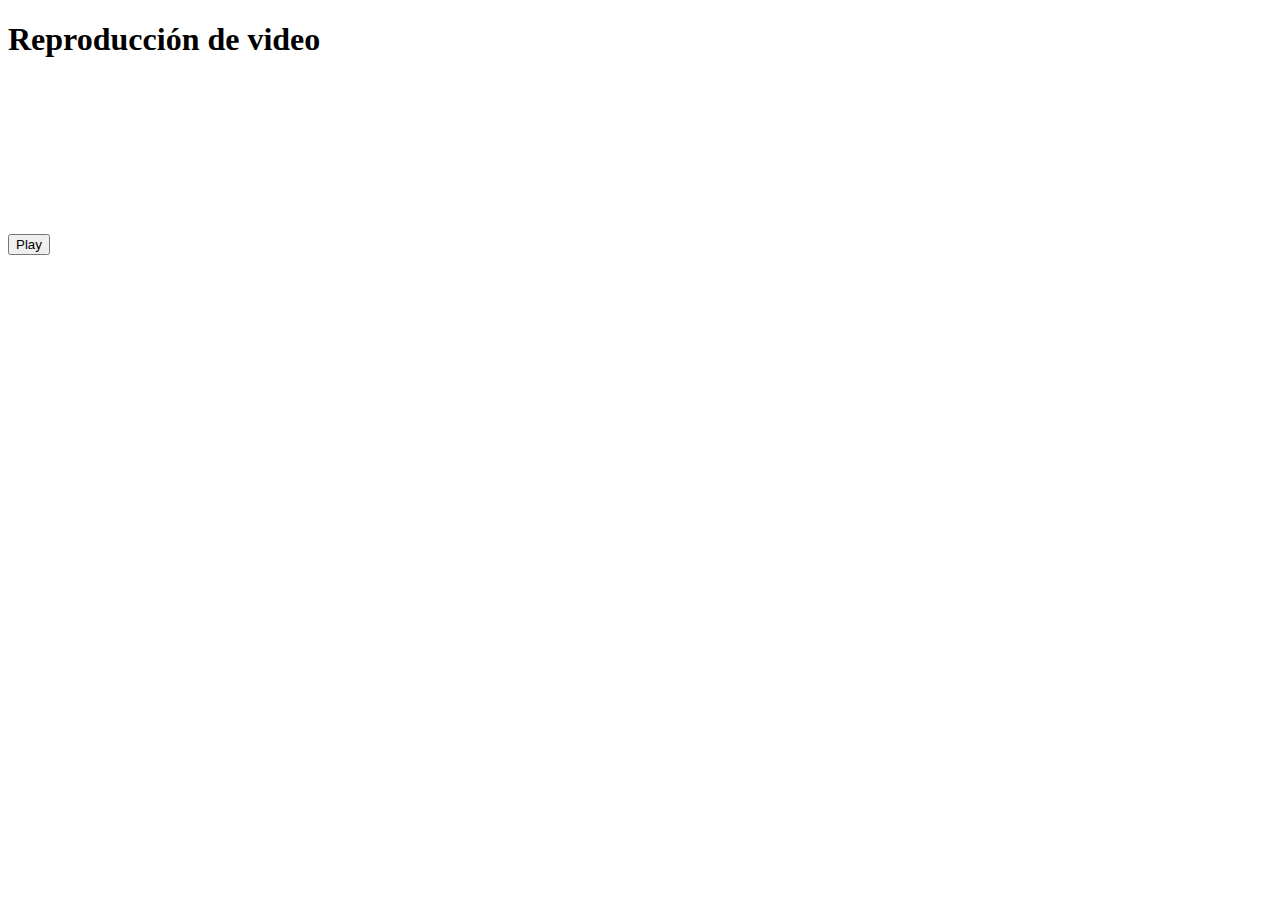
==== index.html @ ac6fa228 "Se modifica ubicación de archivo index.html" ====
<!DOCTYPE html>
<html lang="es">
<head>
    <meta charset="UTF-8">
    <meta name="viewport" content="width=device-width, initial-scale=1.0">
    <title>Inserción de videos</title>
    <link rel="stylesheet" href="/css/reset.css">
    <link rel="stylesheet" href="/video1/css/video1.css">
</head>
<body>
    <header>
        <h1>Reproducción de video</h1>
    </header>
    <main >
        <section id="section-video">
            <video id="video" width="720">
                <source src="/video1/media/djimini3 - Made with Clipchamp.mp4" type="">
            </video>  

        </section>
        <nav>
            <div id="btns">
                <button type="button" id="play">Play</button>
            </div>
            <div id="barra">
                <div id="progreso"></div>
            </div>
        </nav>        
    </main>

    <script src="/video1/js/videos1.js"></script>
</body>
</html>
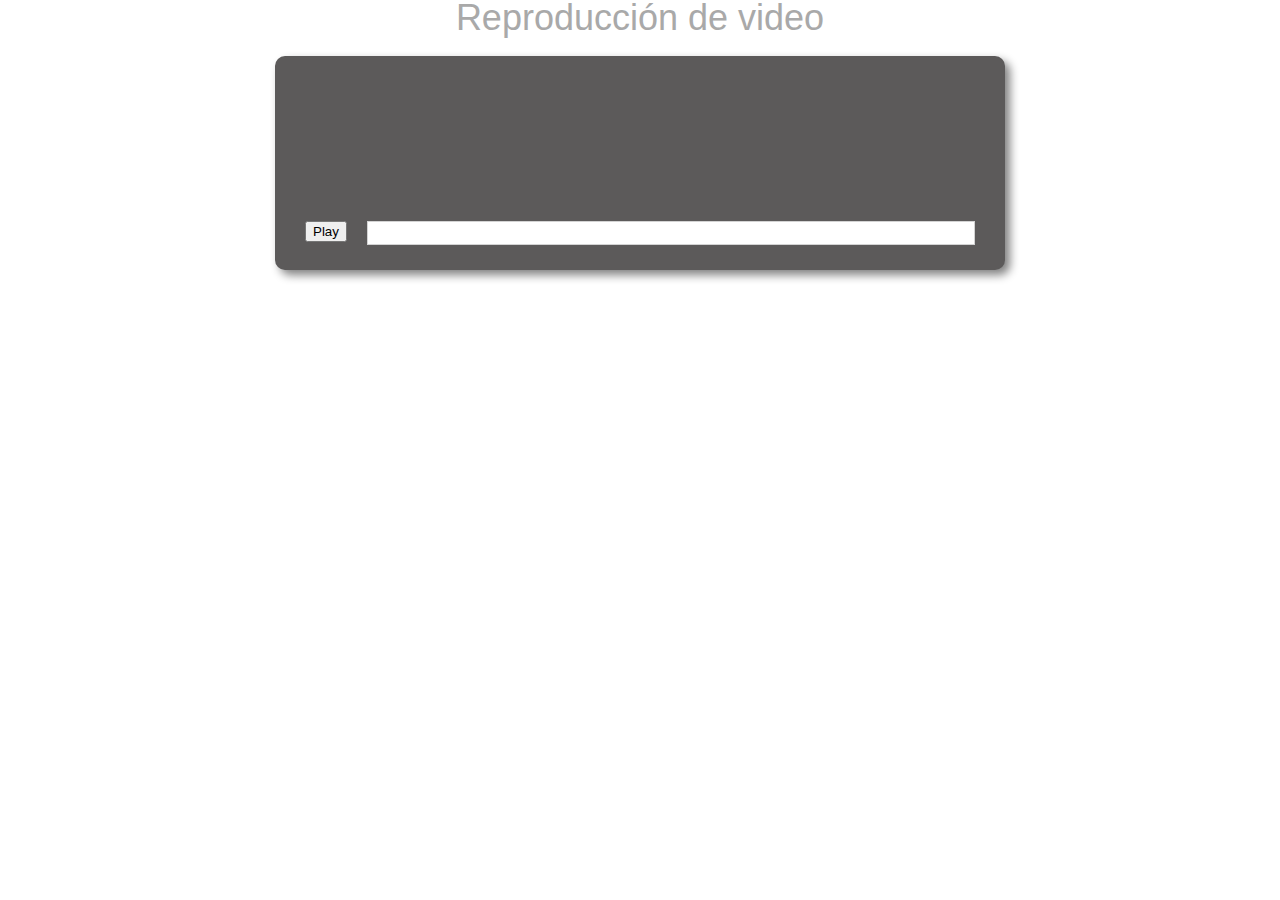
==== commit 894b4a8a: "Cambio en carpetas css,js" ====
--- a/index.html
+++ b/index.html
@@ -4,8 +4,8 @@
     <meta charset="UTF-8">
     <meta name="viewport" content="width=device-width, initial-scale=1.0">
     <title>Inserción de videos</title>
-    <link rel="stylesheet" href="/css/reset.css">
-    <link rel="stylesheet" href="/video1/css/video1.css">
+    <link rel="stylesheet" href="css/reset.css">
+    <link rel="stylesheet" href="css/video1.css">
 </head>
 <body>
     <header>
@@ -14,7 +14,7 @@
     <main >
         <section id="section-video">
             <video id="video" width="720">
-                <source src="/video1/media/djimini3 - Made with Clipchamp.mp4" type="">
+                <source src="videos/djimini3 - Made with Clipchamp.mp4" type="">
             </video>  
 
         </section>
@@ -28,6 +28,6 @@
         </nav>        
     </main>
 
-    <script src="/video1/js/videos1.js"></script>
+    <script src="js/videos1.js"></script>
 </body>
 </html>--- a/css/video1.css
+++ b/css/video1.css
@@ -0,0 +1,40 @@
+h1{
+    font-family: Impact, Haettenschweiler, 'Arial Narrow Bold', sans-serif;
+    font-size: 36px;
+    font-weight: normal;
+    color: darkgrey;
+    text-align: center;
+}
+main{
+    background-color: rgb(92, 90, 90);
+    display: flex;
+    flex-direction: column;
+    width: 720px;
+    margin: 20px auto;
+    padding: 5px 5px 15px 5px;
+    border-radius: 10px;
+    box-shadow: gray 5px 5px 10px;
+}
+#section-video{
+    display: flex;
+    justify-content: center;
+}
+
+nav{
+    display: flex;
+    justify-content: space-evenly;
+    margin: 10px 5px;
+}
+#barra{
+    background: #fff;
+    width: 600px;
+    height: 16px;
+    border: 1px solid lightgrey;
+    padding: 3px;
+}
+#progreso{
+    position: absolute;
+    width: 0px;
+    height: 16px;
+    background: rgba(0, 150, 0, 2);
+}